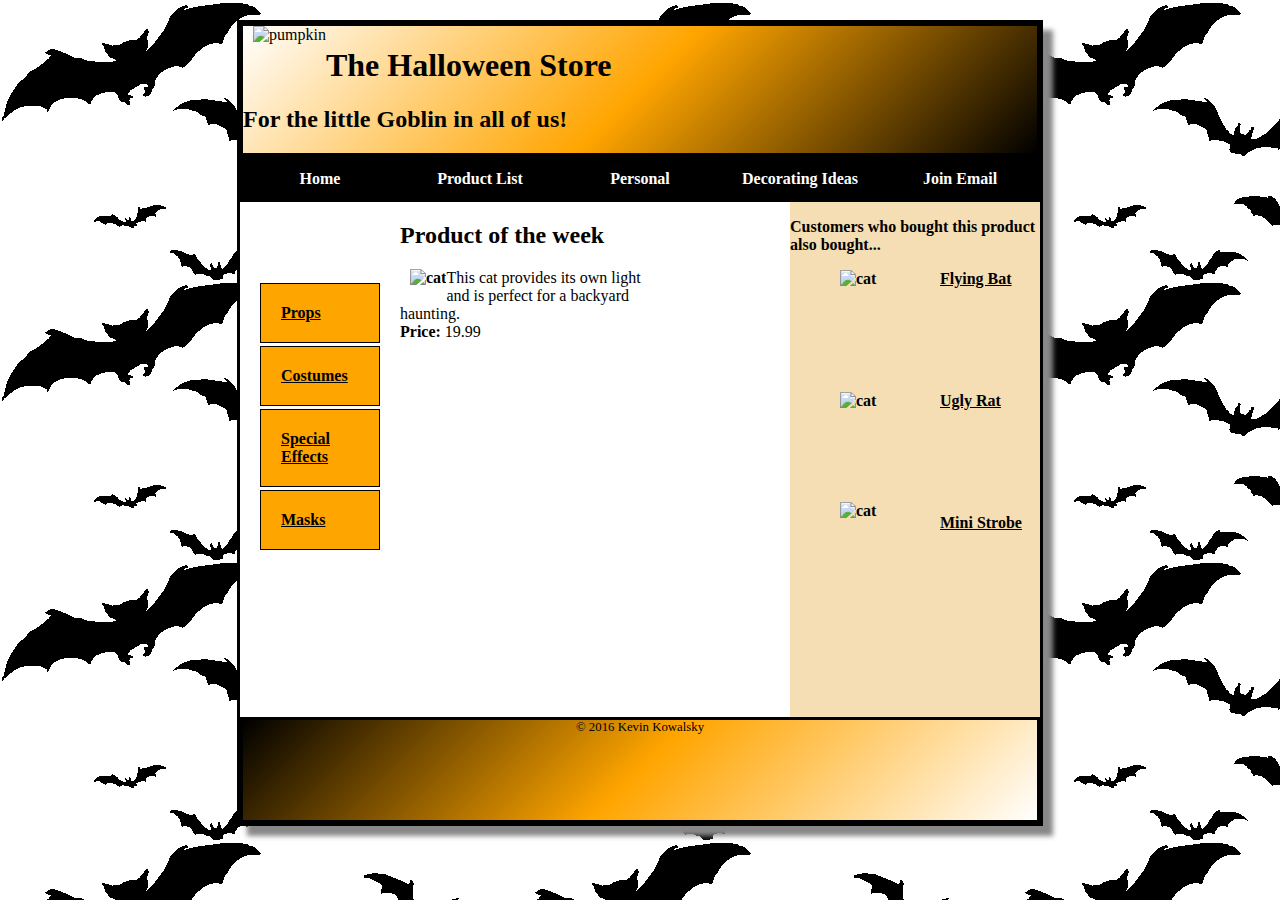
==== web/cat.html @ 63593c52 "Exercise 6" ====
<!DOCTYPE html>

<html lang="en">
<head>
	<meta charset="utf-8" />
	<title>The Halloween Store</title>
        <link rel="stylesheet" type="text/css" href="styles/product.css">
</head><body>

<header>
     <img src="images/pumpkin.gif" alt="pumpkin"> 
    <h1 class="boxx">The Halloween Store</h1>
    <h2>For the little Goblin in all of us!</h2>

    
</header>
    <main>
        <ul class="topper">
  <li><a href="index.html">Home</a></li>
  <li><a href="cat.html">Product List</a></li>
  <li><a href="contact.asp">Personal</a></li>
  <li><a href="about.asp">Decorating Ideas</a></li>
  <li><a href="email.html">Join Email</a></li>
</ul>
        
<h2>Product of the week</h2>
<a href="products/cat.html"><img src="images/cat1.jpg" alt="cat"></a><p>This cat provides its own light<br> and is perfect for a backyard<br> haunting.<br> <b>Price:</b> 19.99</p><br><br><br><br><br><br><br><br>
<br><br><br><br><br><br><br><br><br><br><br><br>
    </main>
    <nav>
    <ul class="sidee">
        <li><a href="products/props.html"><b>Props</b></a></li>
        <li><a href="products/costumes.html"><b>Costumes</b></a></li>
        <li><a href="products/special.html"><b>Special Effects</b></a></li>
        <li><a href="products/masks.html"><b>Masks</b></a></li>
    </ul>       
</nav>


    <section>
        <p><b>Customers who bought this product also bought...</b></p>
        <ul class="rightt">
            <li><a href="products/cat.html"><img src="images/flying_bats.jpg" alt="cat">Flying Bat<br><br><br><br></a></li>
            <li><a href="products/cat.html"><img src="images/rat1.jpg" alt="cat">Ugly Rat</a></li>
            <li><a href="products/cat.html"><img src="images/strobe1.jpg" alt="cat"><br><br><br>Mini Strobe</a></li>
        </ul>
    </section>
        

    <footer>&copy; 2016 Kevin Kowalsky</footer>
</body>
</html>
---- web/styles/product.css ----
/* Copyright 2016 Kevin Kowalsky */
body {
    border-style: solid;
    box-shadow: 10px 10px 5px #888888;
    background-color: white;
    font-family: "Sans-serif", Times, serif;
    width: 800px;
    margin: 20px auto;
    position:relative;
    z-index:-1;
}
html {
    background-image: url("images/bats.gif"); 
    background-repeat: repeat;
}
.kev:first-letter {
    font-size: 300%;
    padding-right: 0px;
    position:relative;
    margin-left: 0px;
	}
img {
    float: left;
    margin: 0 0 10px 10px;
}
main {
    margin-left: 160px;
}
section {
    width:250px;
    height: 515px;
    margin-left: 0px;
    margin-top: -515px;
    float: right;
    background-color: #F5DEB3;
}
.rightt{
    list-style-type: none;
}
.rightt li{
    padding: 0 0 50px 0;
}
.rightt img{
    width: 100px;
    height: 100px;
}
a {
    color: black;
    font-weight: bold; 
    display: block;
}
.sidee li {
    margin:0 0 3px 0;  
    border:1px solid black;
    background-color: orange; 
    list-style-type: none;
    padding: 20px 20px;
    display: block;
}
nav {
    width:160px;
    margin-left: -20px;
    margin-right: -100px;
    margin-top: -450px;
    float: left;
}
a:hover {
    color: green;
}
footer {
    background: orange; /* For browsers that do not support gradients */
    background: -webkit-linear-gradient(-45deg,white, orange, black); /* For Safari 5.1 to 6.0 */
    background: -o-linear-gradient(-45deg,white, orange, black); /* For Opera 11.1 to 12.0 */
    background: -moz-linear-gradient(-45deg,white, orange, black); /* For Firefox 3.6 to 15 */
    background: linear-gradient(-45deg,white, orange, black); /* Standard syntax */
    border-style: solid;
    font-size: 80%;
    margin-left: 0;
    text-align: center;
    height: 100px;
}
header {
    background: orange; /* For browsers that do not support gradients */
    background: -webkit-linear-gradient(-45deg,black, orange, white); /* For Safari 5.1 to 6.0 */
    background: -o-linear-gradient(-45deg,black, orange, white); /* For Opera 11.1 to 12.0 */
    background: -moz-linear-gradient(-45deg,black, orange, white); /* For Firefox 3.6 to 15 */
    background: linear-gradient(-45deg,black, orange, white); /* Standard syntax */
    border-style: solid;
}
.topper{
    list-style-type: none;
    margin: 0;
    margin-left: -160px;
    padding: 0;
    overflow: hidden;
    background-color: black;
}
.topper li{
    width: 20%;
    float: left;
}
.topper li a{
    display: block;
    color: white;
    text-align: center;
    padding: 14px 16px;
    text-decoration: none;
}
.topper li a:hover{
    color: orange;
}
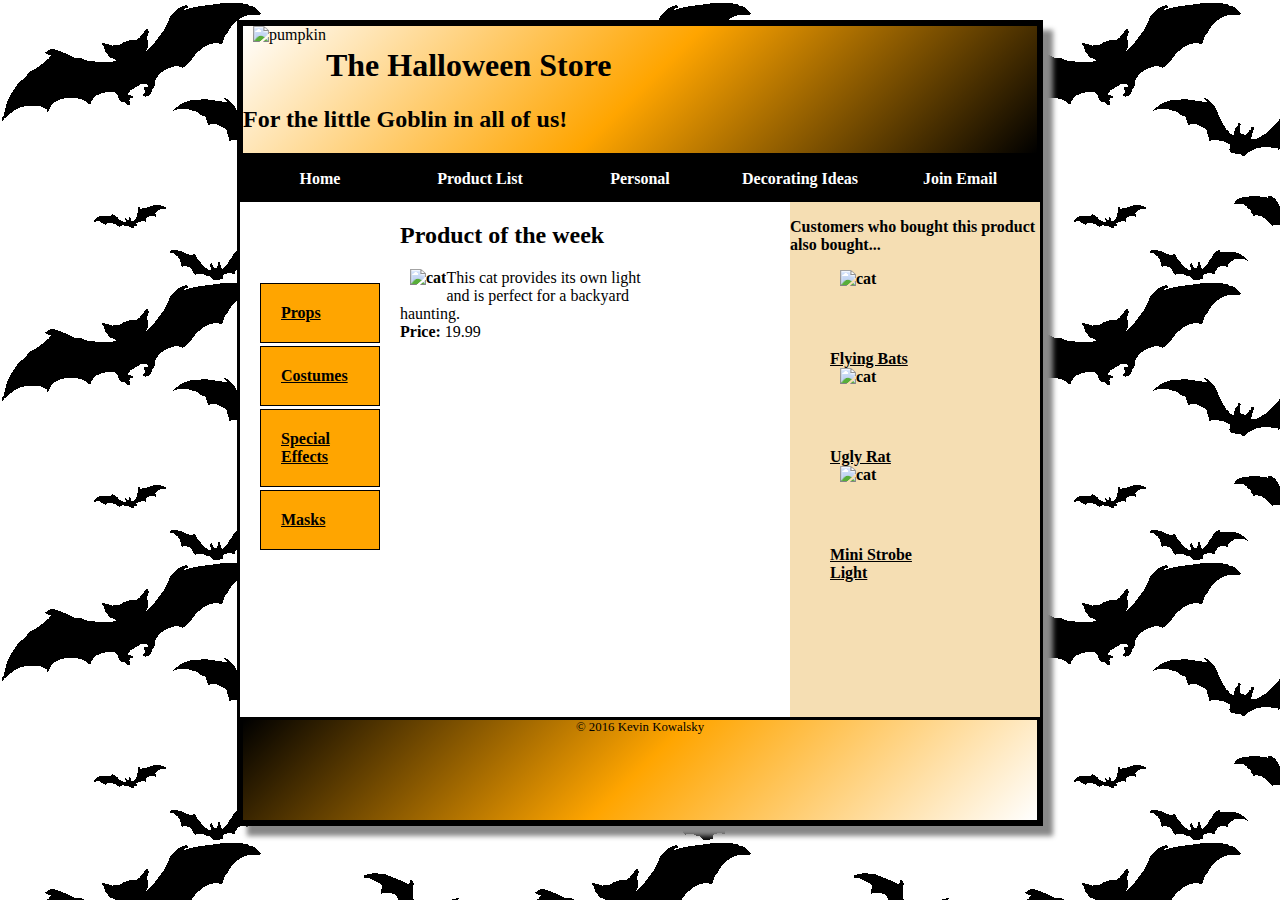
==== commit da298311: "Exercise 6 fix" ====
--- a/web/cat.html
+++ b/web/cat.html
@@ -40,9 +40,12 @@
     <section>
         <p><b>Customers who bought this product also bought...</b></p>
         <ul class="rightt">
-            <li><a href="products/cat.html"><img src="images/flying_bats.jpg" alt="cat">Flying Bat<br><br><br><br></a></li>
-            <li><a href="products/cat.html"><img src="images/rat1.jpg" alt="cat">Ugly Rat</a></li>
-            <li><a href="products/cat.html"><img src="images/strobe1.jpg" alt="cat"><br><br><br>Mini Strobe</a></li>
+            <li><a href="products/cat.html"><img src="images/flying_bats.jpg" alt="cat"></a></li>
+            <li><a href="products/cat.html">Flying Bats</a></li>
+            <li><a href="products/cat.html"><img src="images/rat1.jpg" alt="cat"></a></li>
+            <li><a href="products/cat.html">Ugly Rat</a></li>
+            <li><a href="products/cat.html"><img src="images/strobe1.jpg" alt="cat"></a></li>
+            <li><a href="products/cat.html">Mini Strobe Light</a></li>
         </ul>
     </section>
         
--- a/web/styles/product.css
+++ b/web/styles/product.css
@@ -38,11 +38,14 @@
     list-style-type: none;
 }
 .rightt li{
-    padding: 0 0 50px 0;
+    
+}
+.rightt a{
+    width: 100px;
 }
 .rightt img{
-    width: 100px;
-    height: 100px;
+    width: 70px;
+    height: 70px;
 }
 a {
     color: black;
